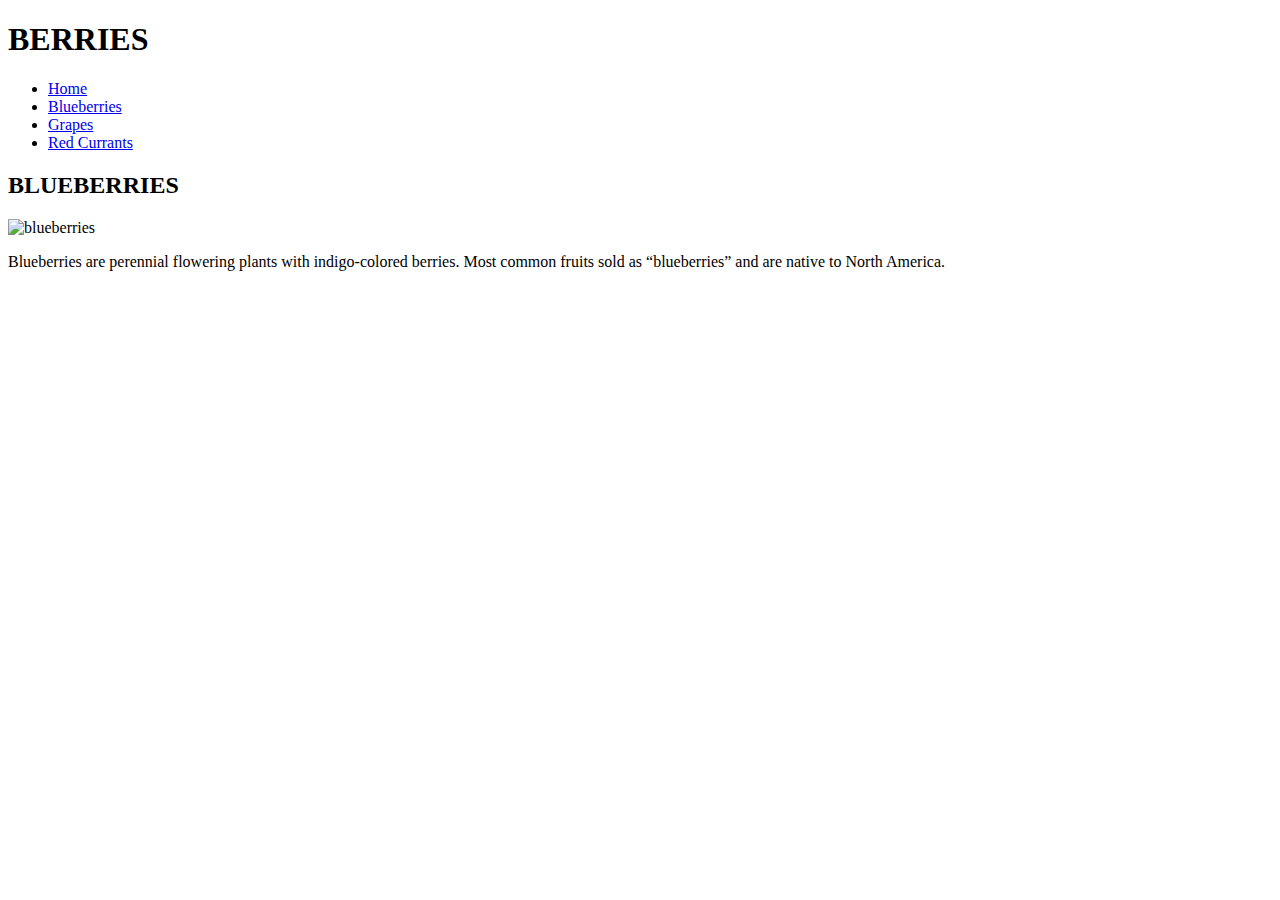
==== index.html @ 8de6df1f "Create html for blueberries" ====
<!DOCTYPE html>
<html lang="en-ca">

<head>
  <meta charset="utf-8">
  <meta name="viewport" content="width=device-width,initial-scale=1">
  <title>Berries</title>
</head>

<body>
  <header>
    <h1>BERRIES</h1>
    <nav>
      <ul>
        <li><a href="#">Home</a></li>
        <li><a href="#">Blueberries</a></li>
        <li><a href="#">Grapes</a></li>
        <li><a href="#">Red Currants</a></li>
      </ul>
    </nav>
  </header>

  <main>
    <h2>BLUEBERRIES</h2>
    <img src="images/blueberries.jpg" alt="blueberries">
    <p>Blueberries are perennial flowering plants with indigo-colored berries. Most common fruits sold as “blueberries” and are native to North America.</p>
  </main>
  <footer></footer>
</body>
</html>
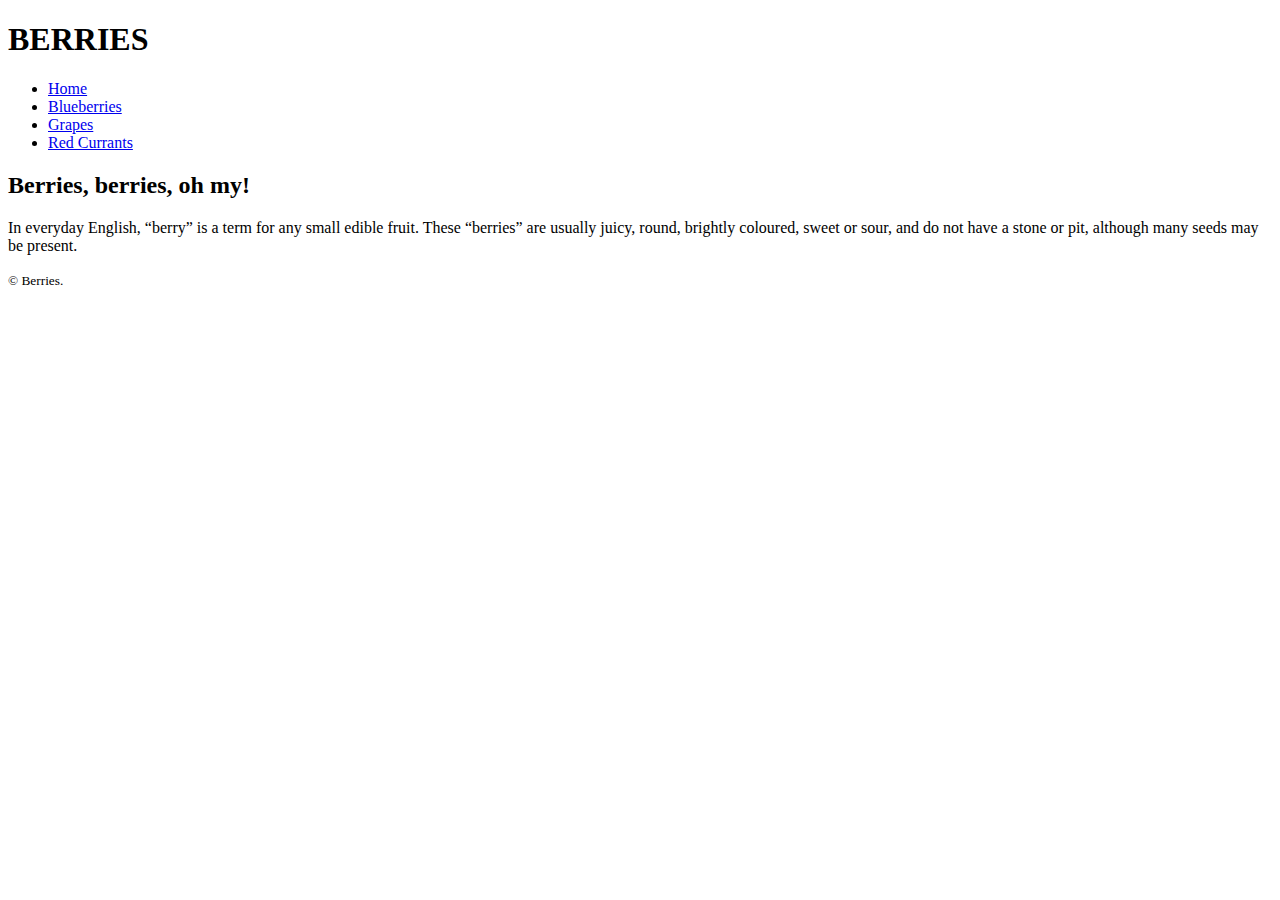
==== commit 7b8652d0: "Add title to all links" ====
--- a/index.html
+++ b/index.html
@@ -12,19 +12,20 @@
     <h1>BERRIES</h1>
     <nav>
       <ul>
-        <li><a href="#">Home</a></li>
-        <li><a href="#">Blueberries</a></li>
-        <li><a href="#">Grapes</a></li>
-        <li><a href="#">Red Currants</a></li>
+        <li><a href="index.html">Home</a></li>
+        <li><a href="blueberries.html">Blueberries</a></li>
+        <li><a href="grapes.html">Grapes</a></li>
+        <li><a href="red-currants.html">Red Currants</a></li>
       </ul>
     </nav>
   </header>
 
   <main>
-    <h2>BLUEBERRIES</h2>
-    <img src="images/blueberries.jpg" alt="blueberries">
-    <p>Blueberries are perennial flowering plants with indigo-colored berries. Most common fruits sold as “blueberries” and are native to North America.</p>
+    <h2>Berries, berries, oh my!</h2>
+    <p>In everyday English, “berry” is a term for any small edible fruit. These “berries” are usually juicy, round, brightly coloured, sweet or sour, and do not have a stone or pit, although many seeds may be present.</p>
   </main>
-  <footer></footer>
+  <footer>
+    <small>© Berries.</small>
+  </footer>
 </body>
 </html>
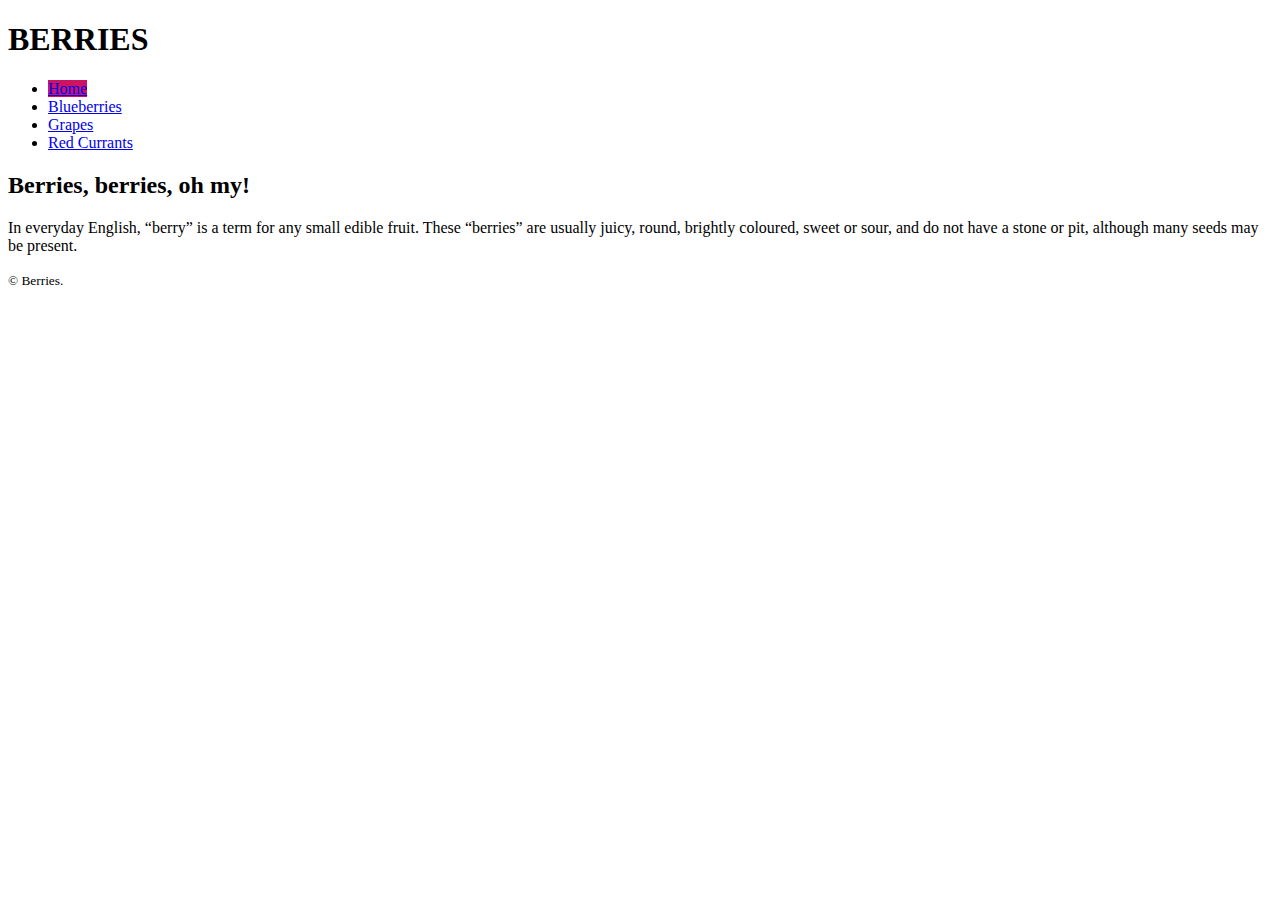
==== commit fb9392da: "Add class current for highlight" ====
--- a/index.html
+++ b/index.html
@@ -4,6 +4,7 @@
 <head>
   <meta charset="utf-8">
   <meta name="viewport" content="width=device-width,initial-scale=1">
+  <link href="css/main.css" rel="stylesheet">
   <title>Berries</title>
 </head>
 
@@ -12,7 +13,7 @@
     <h1>BERRIES</h1>
     <nav>
       <ul>
-        <li><a href="index.html">Home</a></li>
+        <li><a class="current" href="index.html">Home</a></li>
         <li><a href="blueberries.html">Blueberries</a></li>
         <li><a href="grapes.html">Grapes</a></li>
         <li><a href="red-currants.html">Red Currants</a></li>
--- a/css/main.css
+++ b/css/main.css
@@ -0,0 +1,4 @@
+
+.current {
+  background-color: #cc1465;
+}
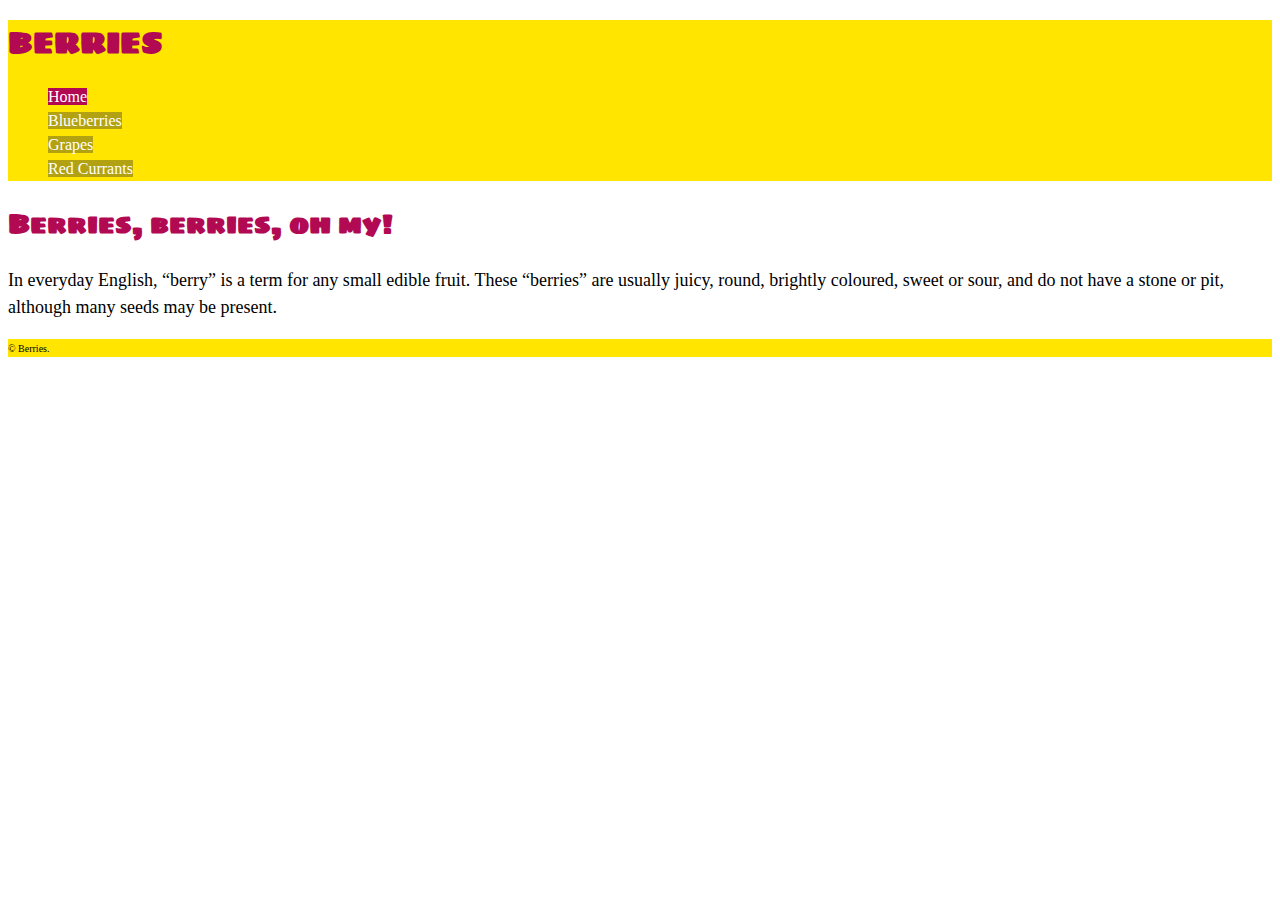
==== commit c3be10ac: "Add colours and font sizes to css" ====
--- a/index.html
+++ b/index.html
@@ -3,9 +3,10 @@
 
 <head>
   <meta charset="utf-8">
+  <title>Berries</title>
   <meta name="viewport" content="width=device-width,initial-scale=1">
   <link href="css/main.css" rel="stylesheet">
-  <title>Berries</title>
+  <link href="https://fonts.googleapis.com/css?family=Sigmar+One&display=swap" rel="stylesheet">
 </head>
 
 <body>
--- a/css/main.css
+++ b/css/main.css
@@ -1,4 +1,51 @@
+html {
+  font-family: Georgia, serif;
+  line-height: 1.5;
+}
 
-.current {
-  background-color: #cc1465;
+header {
+  background-color: #ffe500;
 }
+
+h1, h2 {
+  font-family: Sigmar One, sans-serif;
+  color: #b20953;
+}
+
+h1 {
+  font-size: 3rem;
+}
+
+h1 {
+  font-size: 1.875rem;
+}
+
+ul {
+  list-style: none;
+}
+
+nav a {
+  text-decoration: none;
+  color: #fff;
+  background-color: #b2a212;
+}
+nav a:hover {
+  al
+  color: #cc1465;
+}
+nav .current {
+  background-color: #b20953;
+}
+
+img {
+  width: 100%;
+}
+
+main {
+  font-size: 1.125rem;
+}
+
+footer {
+  background-color: #ffe500;
+  font-size: .75rem;
+}
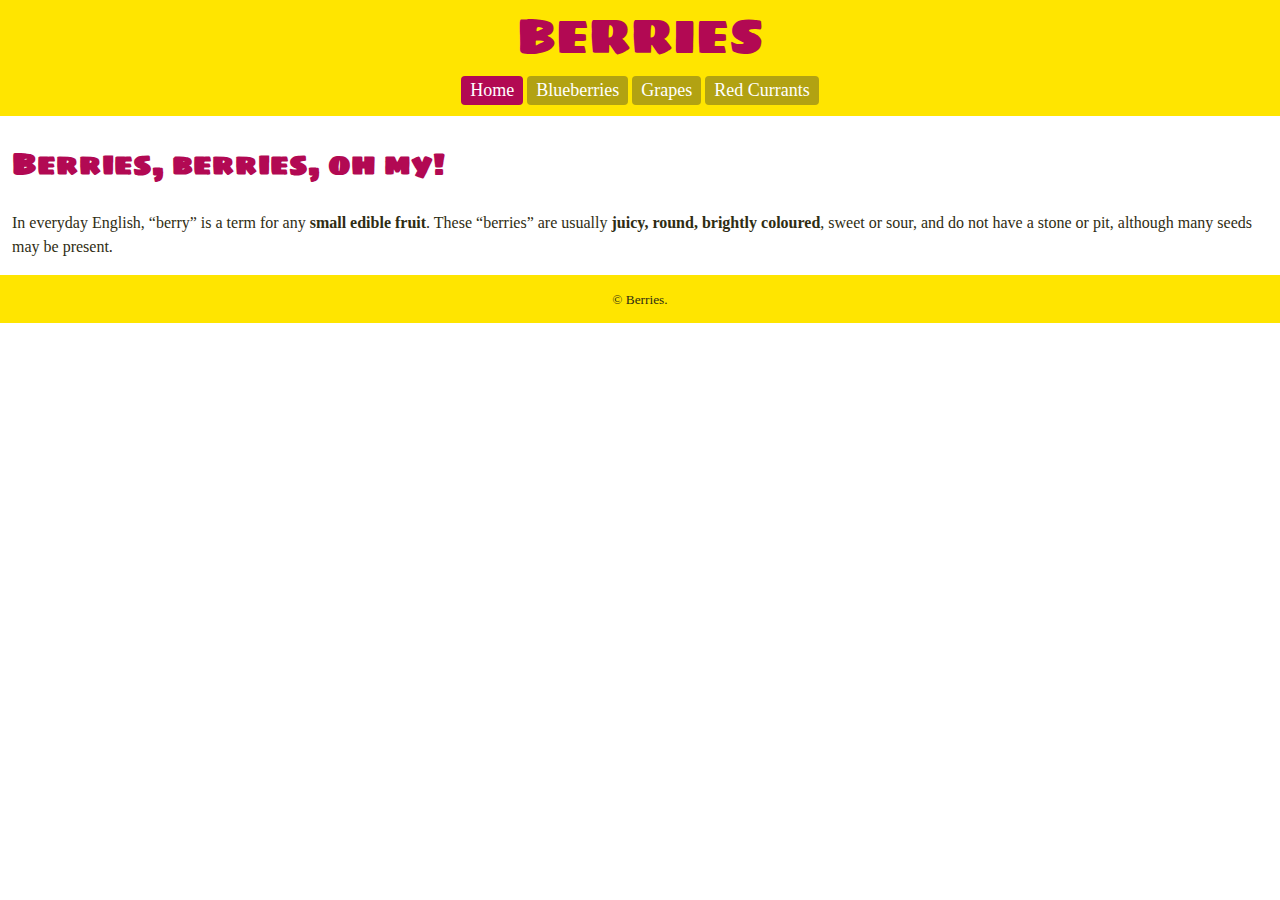
==== commit bfeb2793: "Change margin and padding" ====
--- a/index.html
+++ b/index.html
@@ -24,7 +24,7 @@
 
   <main>
     <h2>Berries, berries, oh my!</h2>
-    <p>In everyday English, “berry” is a term for any small edible fruit. These “berries” are usually juicy, round, brightly coloured, sweet or sour, and do not have a stone or pit, although many seeds may be present.</p>
+    <p>In everyday English, “berry” is a term for any <b>small edible fruit</b>. These “berries” are usually <b>juicy, round, brightly coloured</b>, sweet or sour, and do not have a stone or pit, although many seeds may be present.</p>
   </main>
   <footer>
     <small>© Berries.</small>
--- a/css/main.css
+++ b/css/main.css
@@ -1,51 +1,90 @@
 html {
+  box-sizing: border-box;
   font-family: Georgia, serif;
   line-height: 1.5;
 }
 
+body {
+  vertical-align: center;
+  margin: 0;
+}
+
+*, *::before, *::after {
+  box-sizing: inherit;
+}
+
 header {
   background-color: #ffe500;
+  margin: 0;
+  padding: 0 0 .75em;
 }
 
 h1, h2 {
-  font-family: Sigmar One, sans-serif;
+  font-family: "Sigmar One", sans-serif;
+  display: block;
   color: #b20953;
+  padding: 0 .75em;
 }
 
 h1 {
+  margin: 0;
+  padding: 0 .75em;
+  text-align: center;
   font-size: 3rem;
+  font-weight: 50;
 }
 
-h1 {
+h2 {
+  text-align: left;
   font-size: 1.875rem;
+  padding: 0;
 }
 
 ul {
-  list-style: none;
+  list-style-type: none;
+  text-align: center;
+  margin: .3em 0 0;
+  padding: 0;
+}
+
+nav li {
+  display: inline-block;
+  text-align: center;
+  font-size: 1.125rem;
 }
 
 nav a {
   text-decoration: none;
   color: #fff;
   background-color: #b2a212;
+  margin: .3em 0;
+  padding: .2em .5em .3em;
+  border-radius: 4px;
 }
+
 nav a:hover {
-  al
   color: #cc1465;
 }
+
 nav .current {
   background-color: #b20953;
 }
 
 img {
+  display: block;
   width: 100%;
 }
 
 main {
-  font-size: 1.125rem;
+  color: #2f2d13;
+  margin: 0;
+  padding: 0 .75em;
 }
 
 footer {
   background-color: #ffe500;
-  font-size: .75rem;
+  color: #2f2d13;
+  display: block;
+  text-align: center;
+  padding: .75em;
 }
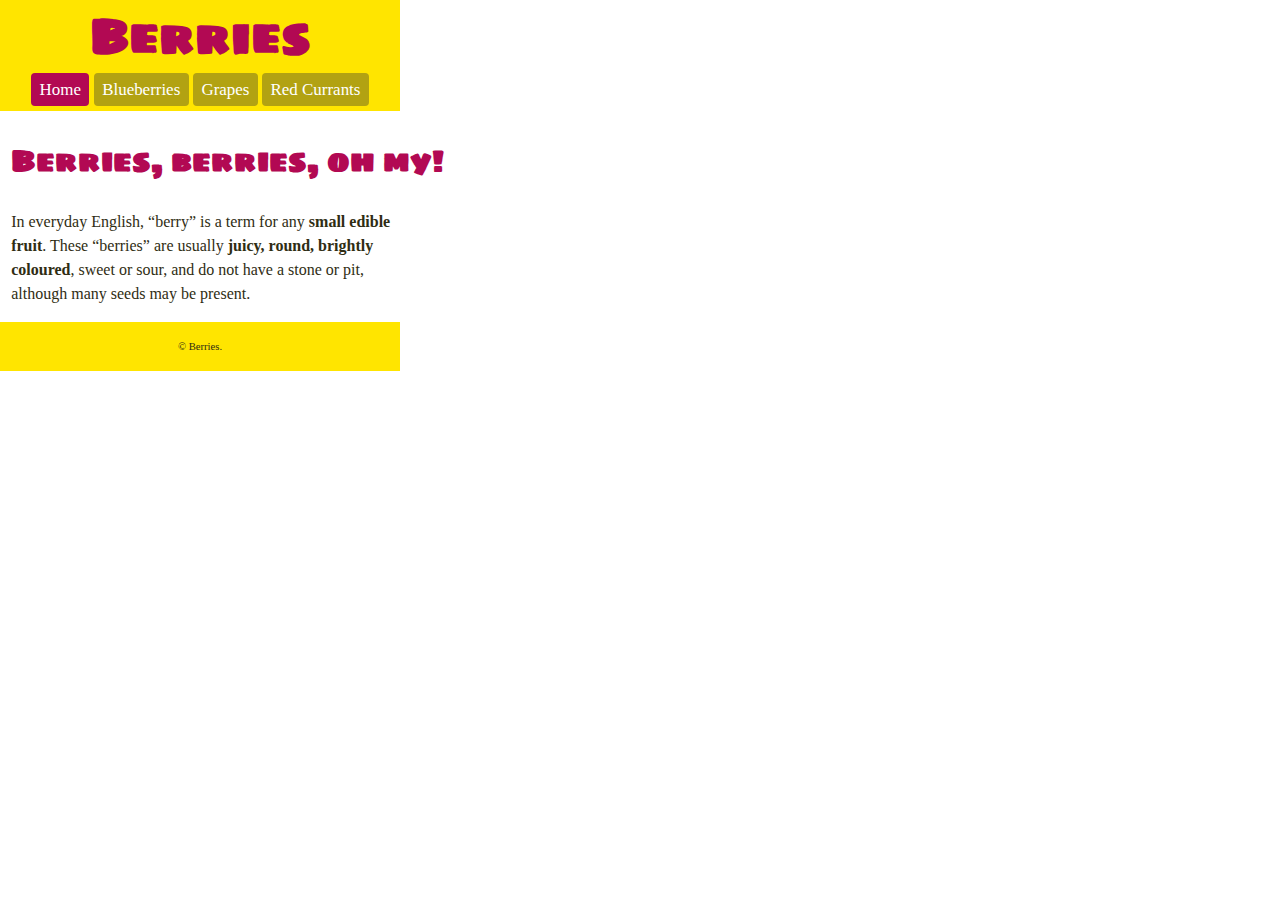
==== commit 674a288e: "Fix all margins and paddings" ====
--- a/index.html
+++ b/index.html
@@ -6,14 +6,17 @@
   <title>Berries</title>
   <meta name="viewport" content="width=device-width,initial-scale=1">
   <link href="css/main.css" rel="stylesheet">
+  <link href="grapes.html" rel="stylesheet">
+  <link href="blueberries.html" rel="stylesheet">
+  <link href="red-currants.html" rel="stylesheet">
   <link href="https://fonts.googleapis.com/css?family=Sigmar+One&display=swap" rel="stylesheet">
 </head>
 
 <body>
   <header>
-    <h1>BERRIES</h1>
+    <h1>Berries</h1>
     <nav>
-      <ul>
+      <ul class="nav">
         <li><a class="current" href="index.html">Home</a></li>
         <li><a href="blueberries.html">Blueberries</a></li>
         <li><a href="grapes.html">Grapes</a></li>
@@ -24,7 +27,7 @@
 
   <main>
     <h2>Berries, berries, oh my!</h2>
-    <p>In everyday English, “berry” is a term for any <b>small edible fruit</b>. These “berries” are usually <b>juicy, round, brightly coloured</b>, sweet or sour, and do not have a stone or pit, although many seeds may be present.</p>
+    <p>In everyday English, “berry” is a term for any <strong>small edible fruit</strong>. These “berries” are usually <strong>juicy, round, brightly coloured</strong>, sweet or sour, and do not have a stone or pit, although many seeds may be present.</p>
   </main>
   <footer>
     <small>© Berries.</small>
--- a/css/main.css
+++ b/css/main.css
@@ -5,7 +5,6 @@
 }
 
 body {
-  vertical-align: center;
   margin: 0;
 }
 
@@ -16,75 +15,96 @@
 header {
   background-color: #ffe500;
   margin: 0;
-  padding: 0 0 .75em;
-}
-
-h1, h2 {
-  font-family: "Sigmar One", sans-serif;
-  display: block;
-  color: #b20953;
-  padding: 0 .75em;
+  max-width: 25rem;
+  padding: 0 .5em .5em;
 }
 
 h1 {
+  font-family: "Sigmar One", sans-serif;
+  color: #b20953;
   margin: 0;
-  padding: 0 .75em;
+  padding: 0;
   text-align: center;
   font-size: 3rem;
-  font-weight: 50;
+  display: block;
 }
 
 h2 {
+  font-family: "Sigmar One", sans-serif;
+  color: #b20953;
   text-align: left;
   font-size: 1.875rem;
-  padding: 0;
+  padding: .5em .25em;
+  margin: .3em 0 0;
+  display: inline-block;
 }
 
-ul {
+.nav {
   list-style-type: none;
   text-align: center;
+  font-weight: 100;
+  font-size: 1.06rem;
   margin: .3em 0 0;
-  padding: 0;
+  padding: 0 .5em;
+  max-width: 25rem;
 }
 
-nav li {
+.nav li {
   display: inline-block;
-  text-align: center;
-  font-size: 1.125rem;
 }
 
-nav a {
+.nav a {
   text-decoration: none;
   color: #fff;
+  text-align: center;
   background-color: #b2a212;
-  margin: .3em 0;
-  padding: .2em .5em .3em;
+  padding: .4em .5em;
   border-radius: 4px;
 }
 
-nav a:hover {
-  color: #cc1465;
+.nav a:hover {
+  background-color: #cc1465;
+  color: #fff;
+  border-color: #cc1465;
+  padding: .4em .5em;
+  text-align: center;
+  border-radius: 4px;
 }
 
-nav .current {
+.nav .current {
   background-color: #b20953;
 }
 
 img {
   display: block;
   width: 100%;
+  padding: .75em;
+  max-width: 25rem;
+  margin: 0;
+}
+
+p {
+  padding: .75em .5em;
+  max-width: 25rem;
+  margin: 0;
+}
+
+p strong {
+  font-weight: 900;
 }
 
 main {
   color: #2f2d13;
-  margin: 0;
-  padding: 0 .75em;
+  margin: .2em;
 }
 
 footer {
   background-color: #ffe500;
+  font-size: .8rem;
   color: #2f2d13;
   display: block;
   text-align: center;
-  padding: .75em;
+  padding: 1.2em;
+  margin: .3em 0 0;
+  max-width: 25rem;
 }
